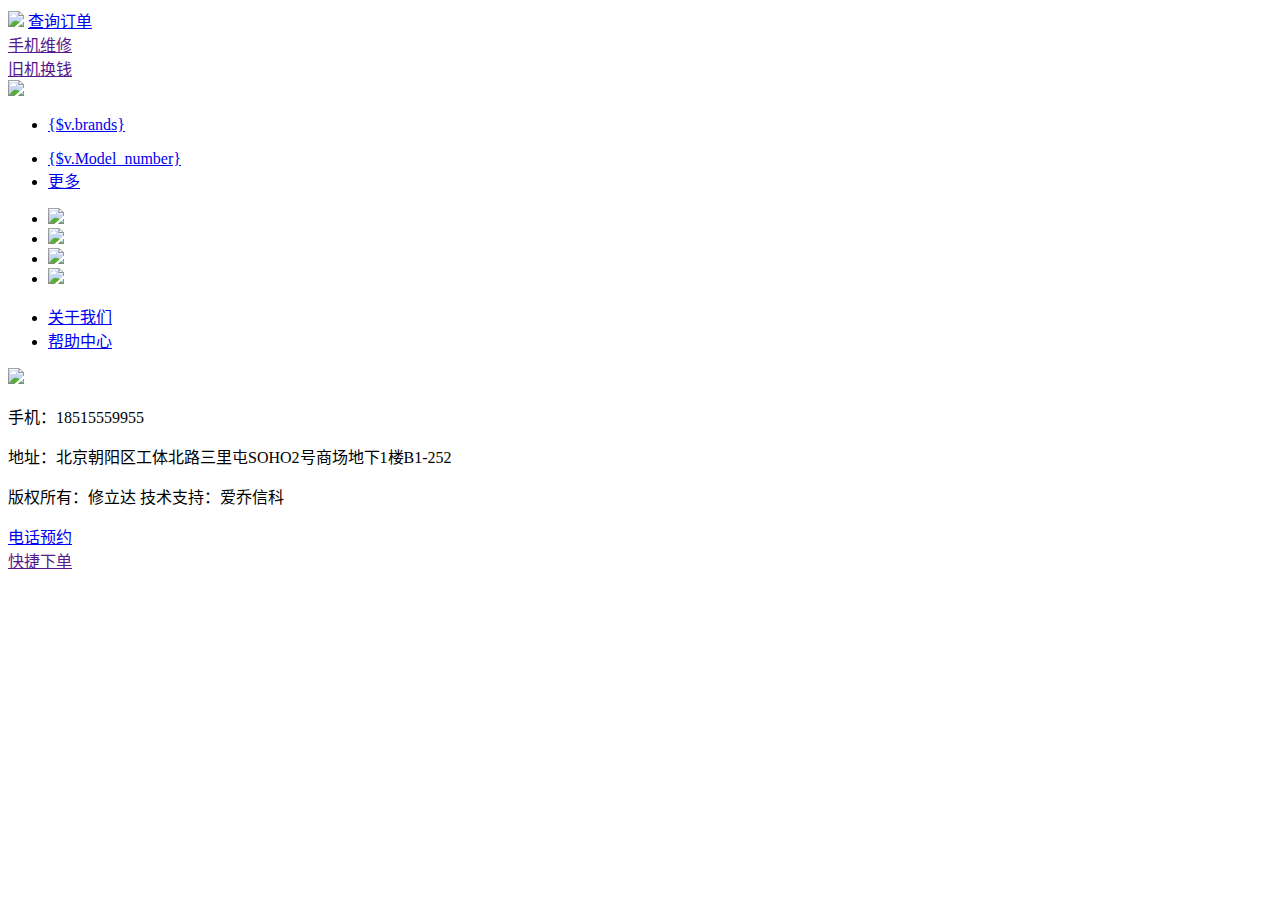
==== application/Home/View/index/index.html @ 872d9f3a "新添加的" ====
<!DOCTYPE html>
<html lang="zh-cn">
<head>
	<title>手机网站</title>
	<meta charset="utf-8">
	<meta name="format-detection" content="telephone=yes"/>
	<meta name="viewport" id="viewport" content="width=device-width, initial-scale=1">
	<meta name="apple-mobile-web-app-capable" content="yes" />
	<meta name="apple-mobile-web-app-status-bar-style" content="black-translucent" />
	<link rel="stylesheet" type="text/css" href="__PUBLIC__/Home/css/main.css">
	<link href="__PUBLIC__/Home/font-awesome/css/font-awesome.min.css" rel="stylesheet">
	 <link href="__PUBLIC__/Home/css/js-image-slider.css" rel="stylesheet" type="text/css" />
	<script type="text/javascript" src="__PUBLIC__/Home/js/jquery-3.1.1.min.js"></script>
	<script src="__PUBLIC__/Home/js/js-image-slider.js" type="text/javascript"></script>
	<script type="text/javascript" src="__PUBLIC__/Home/js/main.js"></script>               
</head>
<body>
	<div class="m-big">
		<header>
			<img src="__PUBLIC__/Home/images/logo.png">
			<span><a href="__APP__/Orderinfo/index">查询订单</a></span>
		</header>
		<section class="m-top">
			<div class="nav">
				<div class="nav-title nav-select"><a href="">手机维修</a></div>
				<div class="nav-title"><a href="">旧机换钱</a></div>
			</div>
			<div class="m-roll">
		        <div><img src="__PUBLIC__/Home/images/banner1.png" /></div>
		       	 <!-- <div><img src="images/banner2.png" /></div>
		        <div><img src="images/banner3.png" /></div> -->
			</div>
		</section>
		<!-- 手机品牌 -->
		<section class="m-brand">
			<ul class="clearfix">
				<volist name="arr" id="v">
					<li><a href="__APP__/Index/index/id/{$v.id}" class="brand-select">{$v.brands}</a></li>
				</volist>
			</ul>
		</section>
		<!-- 手机型号 -->
		<section class="m-model">
			<ul class="clearfix">
				<volist name="arr1" id="v">

					<li><a href="__APP__/Fault/index/id/{$v.bid}">{$v.Model_number}</a></li>
					<!-- <li><a href="">iPhone 7</a></li>
					<li><a href="">iPhone SE</a></li>
					<li><a href="">iPhone 6s Plus</a></li>
					<li><a href="">iPhone 6s</a></li>
					<li><a href="">iPhone 6 Plus</a></li>
					<li><a href="">iPhone 6</a></li>
					<li><a href="">iPhone 5s</a></li> -->
				</volist>
				<li><a href="__APP__/Phonetype/index">更多</a></li>
			</ul>
		</section>
		<section class="m-off">
			<ul class="clearfix">
				<li><a href="__APP__/Cell/index"><img src="__PUBLIC__/Home/images/001.png"></a></li>
				<li><a href="__APP__/Shell/index"><img src="__PUBLIC__/Home/images/002.png"></a></li>
				<li><a href="__APP__/Screen/index"><img src="__PUBLIC__/Home/images/003.png"></a></li>
				<li><a href="__APP__/Ram/index"><img src="__PUBLIC__/Home/images/004.png"></a></li>
			</ul>
		</section>
		<section class="m-adout">
			<ul>
				<li><a href="__APP__/Adout/index">关于我们<i class="fa fa-angle-down fa-md"></i></a></li>
				<li><a href="__APP__/Help/index">帮助中心<i class="fa fa-angle-down fa-md"></i></a></li>
			</ul>
		</section>
		<footer>
				<img src="__PUBLIC__/Home/images/logo.png">
				<p>手机：18515559955</p>
				<p>地址：北京朝阳区工体北路三里屯SOHO2号商场地下1楼B1-252</p>
				<p>版权所有：修立达  技术支持：爱乔信科</p>
		</footer>
		<div class="m-footer">
			<div><a href="tel:10086">电话预约</a></div>
			<div><a href="">快捷下单</a></div>
		</div>
	</div>
</body>
</html>
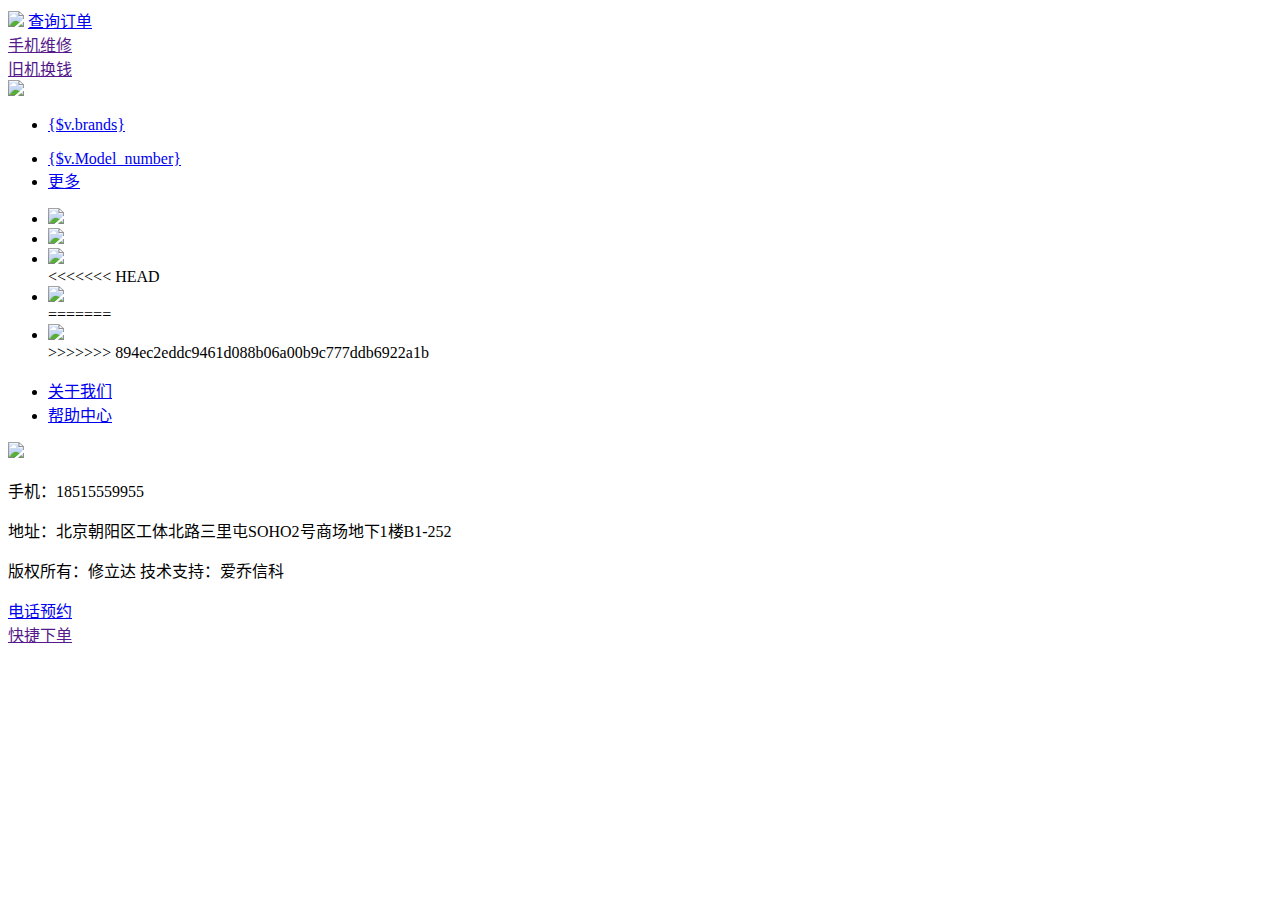
==== commit 347c3c3c: "添加mamamama" ====
--- a/application/Home/View/index/index.html
+++ b/application/Home/View/index/index.html
@@ -61,7 +61,11 @@
 				<li><a href="__APP__/Cell/index"><img src="__PUBLIC__/Home/images/001.png"></a></li>
 				<li><a href="__APP__/Shell/index"><img src="__PUBLIC__/Home/images/002.png"></a></li>
 				<li><a href="__APP__/Screen/index"><img src="__PUBLIC__/Home/images/003.png"></a></li>
+<<<<<<< HEAD
+				<li><a href=""><img src="__PUBLIC__/Home/images/004.png"></a></li>
+=======
 				<li><a href="__APP__/Ram/index"><img src="__PUBLIC__/Home/images/004.png"></a></li>
+>>>>>>> 894ec2eddc9461d088b06a00b9c777ddb6922a1b
 			</ul>
 		</section>
 		<section class="m-adout">
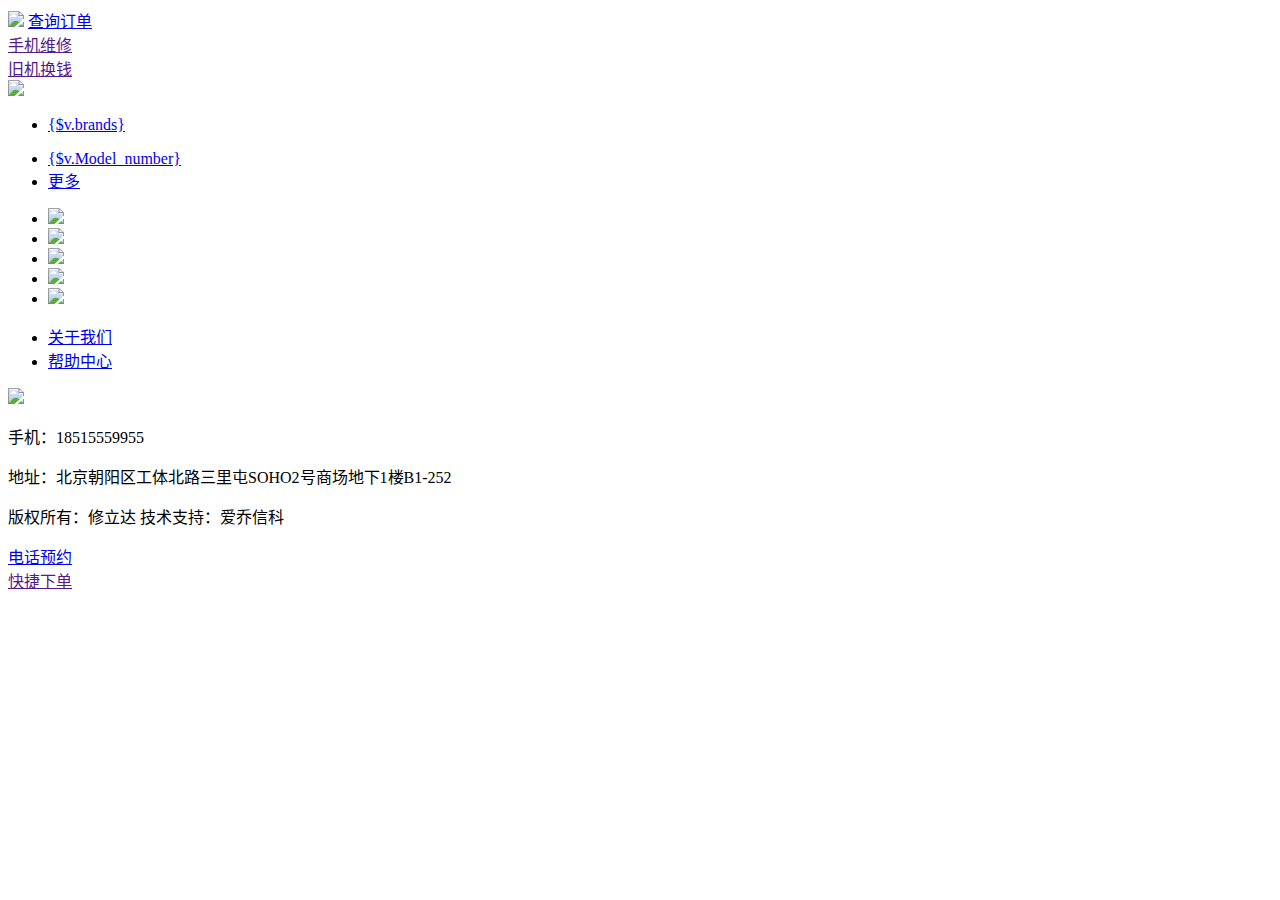
==== commit 114e291b: "添加mamamama" ====
--- a/application/Home/View/index/index.html
+++ b/application/Home/View/index/index.html
@@ -61,11 +61,8 @@
 				<li><a href="__APP__/Cell/index"><img src="__PUBLIC__/Home/images/001.png"></a></li>
 				<li><a href="__APP__/Shell/index"><img src="__PUBLIC__/Home/images/002.png"></a></li>
 				<li><a href="__APP__/Screen/index"><img src="__PUBLIC__/Home/images/003.png"></a></li>
-<<<<<<< HEAD
 				<li><a href=""><img src="__PUBLIC__/Home/images/004.png"></a></li>
-=======
 				<li><a href="__APP__/Ram/index"><img src="__PUBLIC__/Home/images/004.png"></a></li>
->>>>>>> 894ec2eddc9461d088b06a00b9c777ddb6922a1b
 			</ul>
 		</section>
 		<section class="m-adout">
